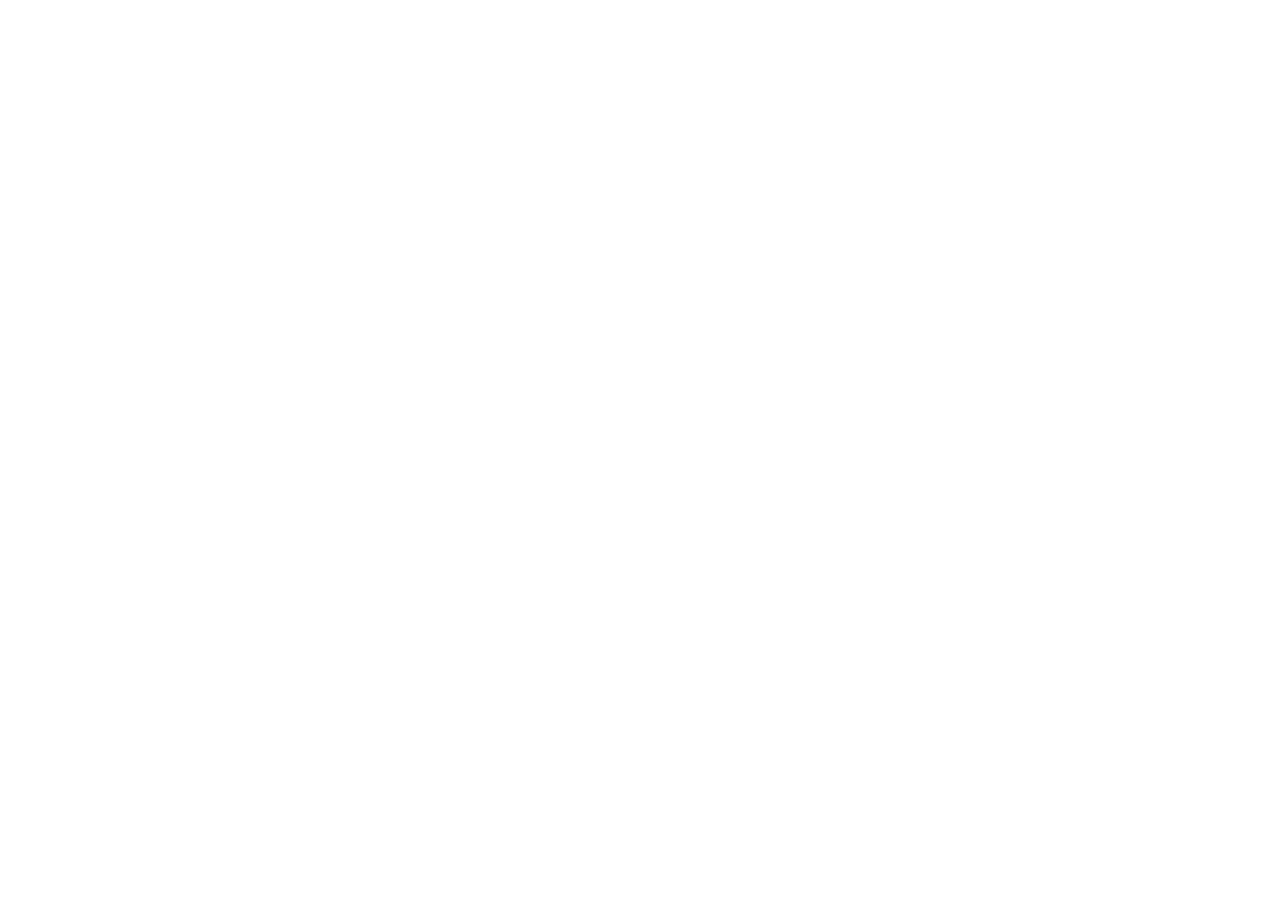
==== index.html @ 97155d3a "add README.me and index.html( boiler plate)" ====
<!DOCTYPE html>
<html lang="en">
<head>
    <meta charset="UTF-8">
    <meta http-equiv="X-UA-Compatible" content="IE=edge">
    <meta name="viewport" content="width=device-width, initial-scale=1.0">
    <title>Recipes</title>
</head>
<body>
    
</body>
</html>
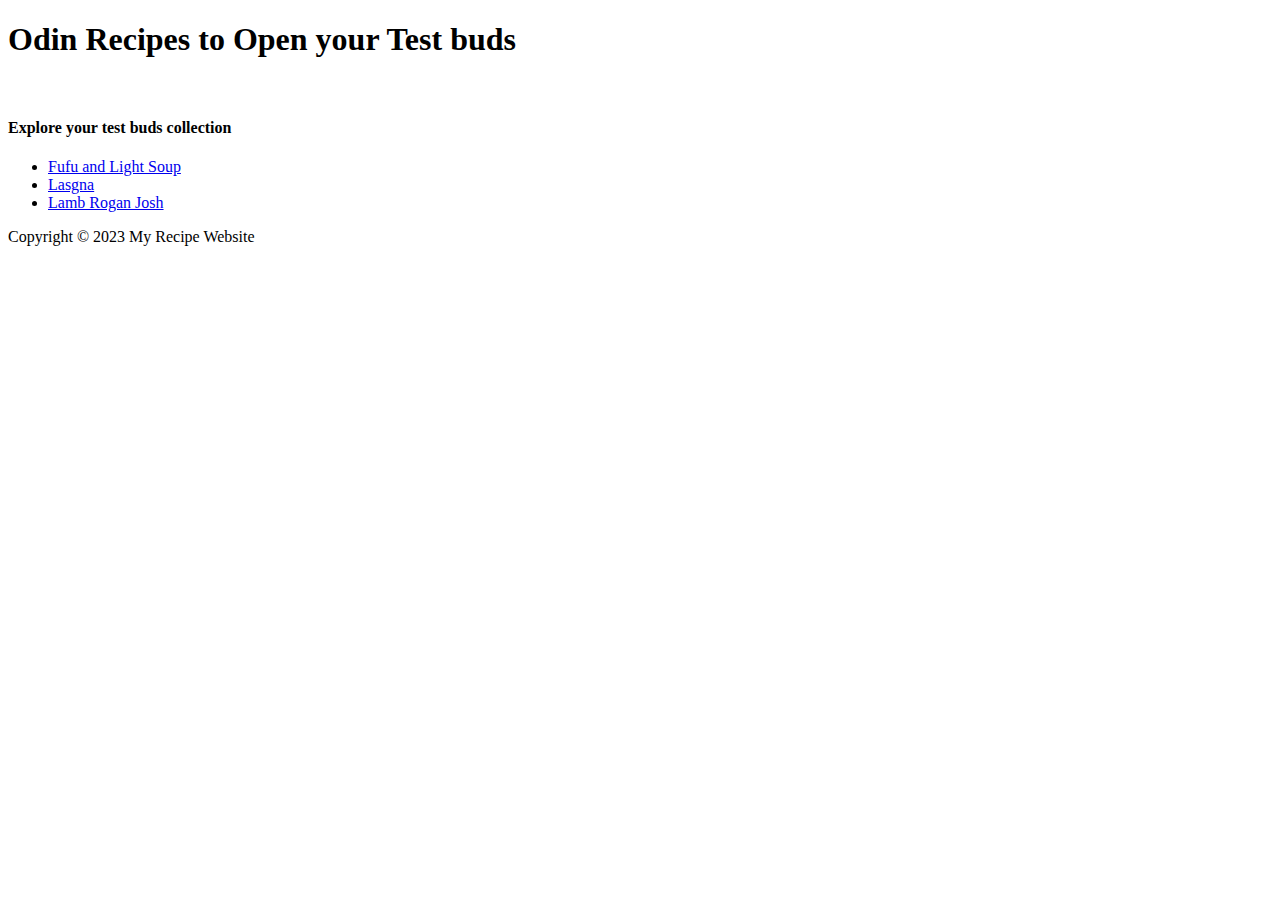
==== commit ace763b1: "updated the REAADME file && index, added three food recipe pages" ====
--- a/index.html
+++ b/index.html
@@ -7,6 +7,20 @@
     <title>Recipes</title>
 </head>
 <body>
-    
+    <h1>Odin Recipes to Open your Test buds</h1>
+    <img src="https://images.unsplash.com/photo-1506368249639-73a05d6f6488?ixlib=rb-4.0.3&ixid=MnwxMjA3fDB8MHxwaG90by1wYWdlfHx8fGVufDB8fHx8&auto=format&fit=crop&w=387&q=80" alt="" srcset="">
+    <h4>Explore your test buds collection</h4>
+    <ul>
+        <li>
+            <a href="recipes/fufu_and_light_soup.html">Fufu and Light Soup </a>
+        </li>
+        <li>
+            <a href="recipes/lasgna.html"> Lasgna </a>
+        </li>
+        <li>
+            <a href="recipes/lamb_Rogan_Josh.html"> Lamb Rogan Josh</a>
+        </li>
+    </ul>
+    <p>Copyright © 2023 My Recipe Website</p>
 </body>
 </html>